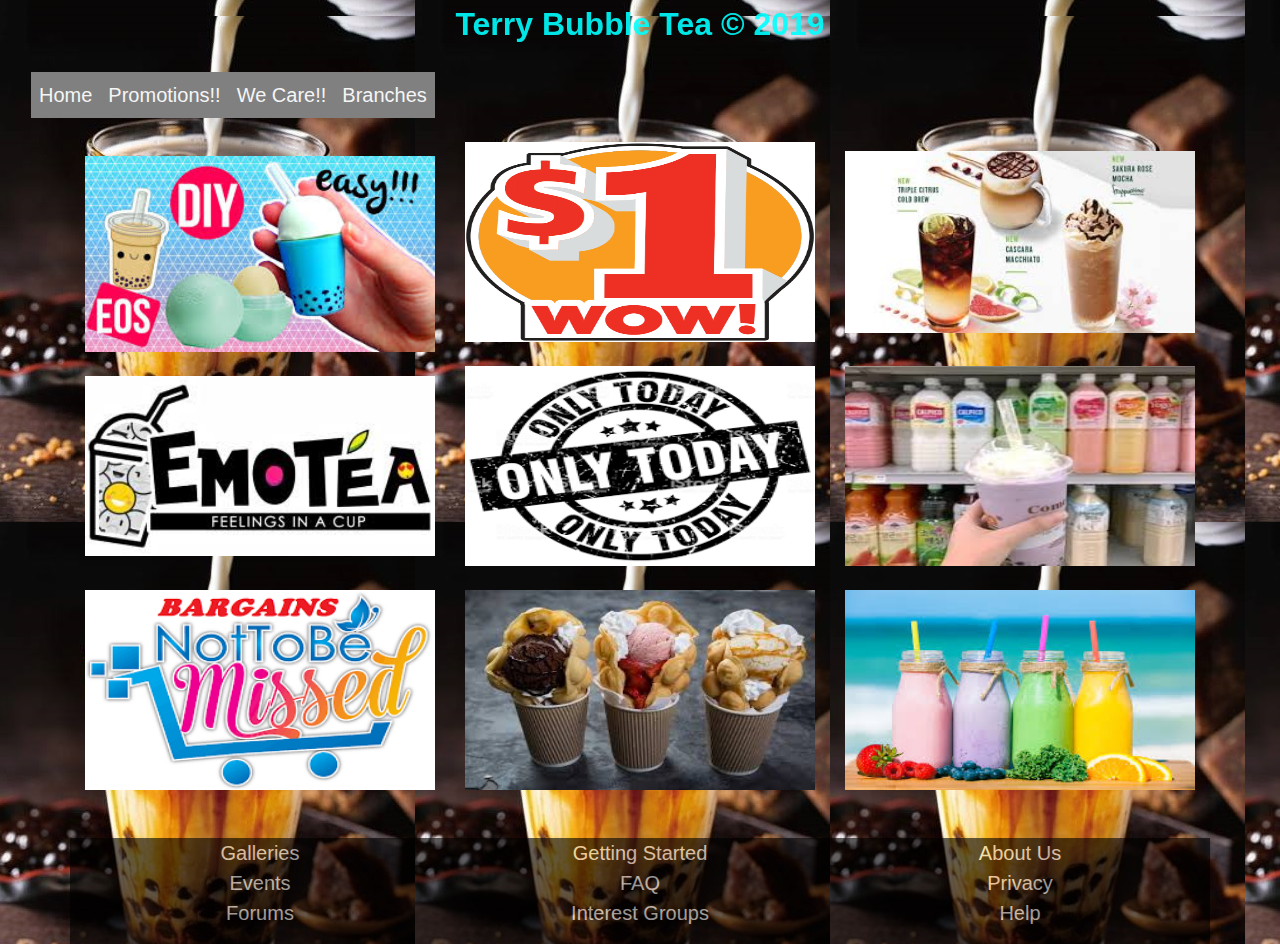
==== index.html @ 2f67657b "version 1" ====
<!DOCTYPE html>
<html lang="en" id="index">

<head>
    <meta charset="UTF-8">
    <meta name="viewport" content="width=device-width, initial-scale=1.0">
    <meta http-equiv="X-UA-Compatible" content="ie=edge">
    <title>Terry's Bubble Tea</title>
    <link rel="stylesheet" href="./bootstrap/css/bootstrap.min.css">
    <!--  Optional JavaScript -->
    <!-- jQuery first, then Popper.js, then Bootstrap JS-->
    <script src="./jquery/jquery-3.3.1.min.js"></script>
    <script src="./popper/popper.min.js"></script>
    <script src="./bootstrap/js/bootstrap.min.js"></script>


    <link rel="stylesheet" href="bt_overlay_1.css">
    <link rel="stylesheet" href="index.css">
</head>

<body>
    <header class="container-fluid p-0 text-center fixed-top">
        Terry Bubble Tea &copy; 2019</header>
    <p></p>
    <nav class="nav navbar navbar-dark navbar-expand-sm sticky-top">
        <div class="container-fluid">
            <button class="navbar-toggler" data-target="#Navbar" data-toggle="collapse" aria-expanded="true">
                <span class="line"></span>
                <span class="line"></span>
                <span class="line" style="margin-bottom: 0;"></span>
            </button>
            <div class="collapse navbar-collapse " id="Navbar" style="margin-top: 3em">
                <ul class="navbar-nav flex-column flex-md-row mr-auto">
                    <li class="nav-item"><a class="nav-link" href="index.html" id="nav_font">Home</a></li>
                    <li class="nav-item"><a class="nav-link" href="./promo.html" id="nav_font">Promotions!!</a></li>
                    <li class="nav-item"><a class="nav-link" href="#" id="nav_font">We Care!!</a></li>
                    <li class="nav-item"><a class="nav-link" href="#" id="nav_font">Branches</a></li>
                </ul>
            </div>
    </nav>
    <p></p>
    <div class="container">
        <div class="row row-content align-items-center mb-4">
            <div class="col-12 col-md-4 text-center">
                <img class="img-fluid" src="./image/MYO.jpg" data-toggle="tooltip" title="Make Your Own">
            </div>
            <div class="col-12 col-md-4 text-center mb-4">
                <img class="img-fluid" src="./image/one_dollar.png" alt="One Dollar Only" data-toggle="tooltip"
                    data-html="true" title="$1 Only!!">
            </div>
            <div class="col-12 col-md-4 text-center mb-4">
                <img class="img-fluid" src="./image/new_flavours.jpg" title="New Flavours" data-toggle="tooltip"
                    data-html="true" title="New Flavours!!">
            </div>
            <div class="col-12 col-md-4 text-center mb-4">
                <img class="img-fluid" src="./image/emoTea.jpg" data-toggle="tooltip" title="Emo Tea">
            </div>
            <div class=" col-12 col-md-4 text-center mb-4">
                <img class="img-fluid" src="./image/OnlyToday.png" data-toggle="tooltip"  title="Only For Today!">
            </div>
            <div class="col-12 col-md-4 text-center mb-4">
                <img class="img-fluid" src="./image/mixed-match.jpg" data-toggle="tooltip" title="Mixed & Match">
            </div>
            <div class="col-12 col-md-4 text-center mb-4">
                <img class="img-fluid" src="./image/NTBM_1.png" title="Not to be missed" data-toggle="tooltip"
                    data-html="true">
            </div>
            <div class="col-12 col-md-4 text-center mb-4">
                <img class="img-fluid" src="./image/once_life_time.jpg" title="Once In a Life Time"
                    data-toggle="tooltip">
            </div>
            <div class="col-12 col-md-4 text-center mb-4">
                <img class="img-fluid" src="./image/heathly_Bubble_Tea.jpg" title="Heathly Bubble Tea"
                    data-toggle="tooltip">
            </div>
        </div>
    </div>
</body>
<section>
    <div class="container">
        <div class="row align-items-center text-center text-xs-center  text-sm-left text-md-left" id="footer">
            <div class="col-xs-12 col-sm-4 col-md-4">
                <ul class="list-unstyled text-center" id="footer_font">
                    <li><a href="javascript:void();">Galleries</a></li>
                    <li><a href="javascript:void();">Events</a></li>
                    <li><a href="javascript:void();">Forums</a></li>
                </ul>
            </div>
            <div class="col-xs-12 col-sm-4 col-md-4">
                <ul class="list-unstyled text-center" id="footer_font">
                    <li><a href="javascript:void();">Getting Started</a></li>
                    <li><a href="javascript:void();">FAQ</a></li>
                    <li><a href="javascript:void();">Interest Groups</a></li>
                </ul>
            </div>
            <div class="col-xs-12 col-sm-4 col-md-4">
                <ul class="list-unstyled text-center" id="footer_font">
                    <li><a href="javascript:void();">About Us</a></li>
                    <li><a href="javascript:void();">Privacy</a></li>
                    <li><a href="javascript:void();">Help</a></li>
                </ul>
            </div>
        </div>
    </div>
</section>

</html>
---- bt_overlay_1.css ----
/* -----layout and style for tooltip ----- */


 /* -----layout and style for index.html ----- */

 html#index {
   background-image: url(./image/back_ground.jpg); 
} 

html#index body {
   background-image: url(./image/back_ground.jpg);  
}

html#index header {
   color :aqua ;
   font-weight: bold;
   font-size: 2em;
   border-radius: 10px;
   display : block;
   text-align: center;
   opacity: 0.9;  
}


/* --------------------------------*/ 
/* layout and style for promo.html */
/* --------------------------------*/ 
html#promo {
   background-image: url(./image/back_ground_3.jpg); 
} 

html#promo body {
   background-image: url(./image/back_ground_3.jpg);  
}

html#promo header {
   color : blue ;
   font-weight: bold;
   font-size: 2em;
   border-radius: 10px;
   display : block;
   text-align: center;
   opacity: 0.9;  
}

/* --------------------------------*/ 

/* --------------------------------*/ 
/* layout and style for remYou.html */
/* --------------------------------*/ 

html#remYou{
   background-image: url(./image/main_picture.jpg); 
} 

html#remYou body {
   background-color: lightgoldenrodyellow;
   opacity: 0.8; 
} 

html#remYou header {
   color : lightcoral ;
   font-weight: bold;
   font-size: 4em;
   border-radius: 10px;
   display : block;
   text-align: center;
}

/* --------------------------------*/ 


/* -------------------------------------------*/ 
/* layout and style for feedbackResponse.html */
/* -------------------------------------------*/ 


html#feedbackResponse body
{
   background-image: url(./image/main_picture.jpg);
   opacity: 0.8;
}

html#feedbackResponse header {
   font-size: 2em;
   text-align: center;
   color : white ;  
   background-color: black ;
   width : 80% ;
   opacity: 0.6;
}
---- index.css ----
img{
    width: 100%;
    height:200px;
    max-height:200px;
}

#nav_font {
    font-size: 20px;
    background-color: grey;
    color: whitesmoke ;
}

 
 .navbar-nav .nav-link:hover {
    border-top: 4px solid #000000;
    border-bottom: 4px solid #f50606;
    padding: 6px 0;
}

.navbar-toggler{
    width: 47px;
    height: 34px;
    background-color: #7eb444;
    border:none;
}
.navbar-toggler .line{
    width: 100%;
    float: left;
    height: 2px;
    background-color: #fff;
    margin-bottom: 5px;
}

#footer_font a {
    font-size: 20px;
    color: black ;
}

 html#index  #footer_font a ,
 html#promo #footer_font a ,
 html#feedbackResponse #footer_font a {
    text-align: center;
    color: whitesmoke ;
 }

 html#index #footer ,
 html#promo #footer {
    background-color: black;
    opacity: 0.6  ; 
 }
 
 html#feedbackResponse #footer_font a {
    text-align: center;
    color: whitesmoke ;
    background-color: black;
    opacity: 0.7 ; 
 }

 .carouselimg{
    width: 100%;
    height:300%;
}
img{
    width: 100%;
    height:100%;
    /*max-height:200px;*/
}

.carousel-inner img { 
    max-width:80%;
    max-height:80%;
    width: auto; 
    height: auto; 
}
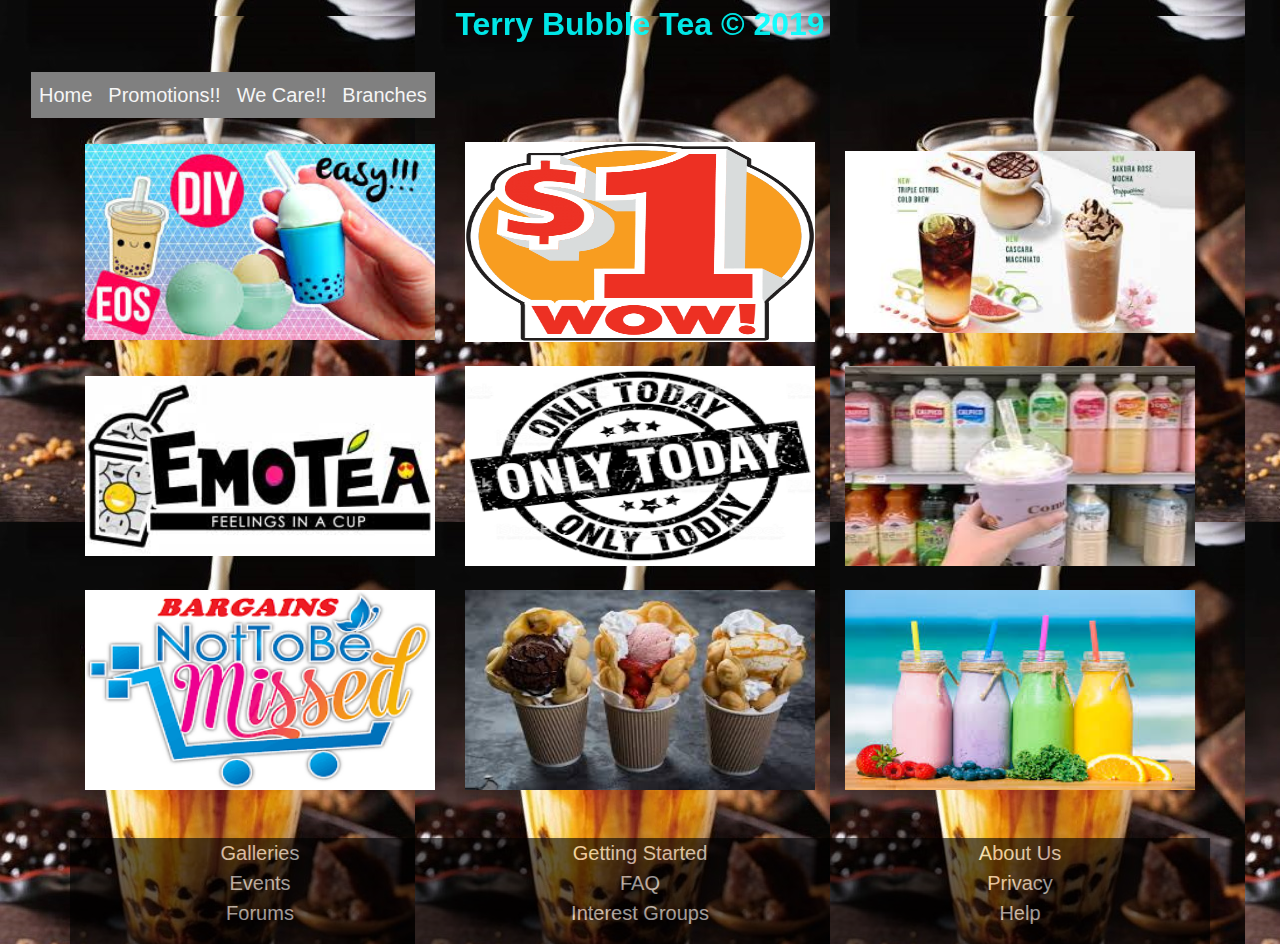
==== commit ed7bf28f: "Add files via upload" ====
--- a/index.html
+++ b/index.html
@@ -41,7 +41,7 @@
     <p></p>
     <div class="container">
         <div class="row row-content align-items-center mb-4">
-            <div class="col-12 col-md-4 text-center">
+            <div class="col-12 col-md-4 text-center  mb-4">
                 <img class="img-fluid" src="./image/MYO.jpg" data-toggle="tooltip" title="Make Your Own">
             </div>
             <div class="col-12 col-md-4 text-center mb-4">
